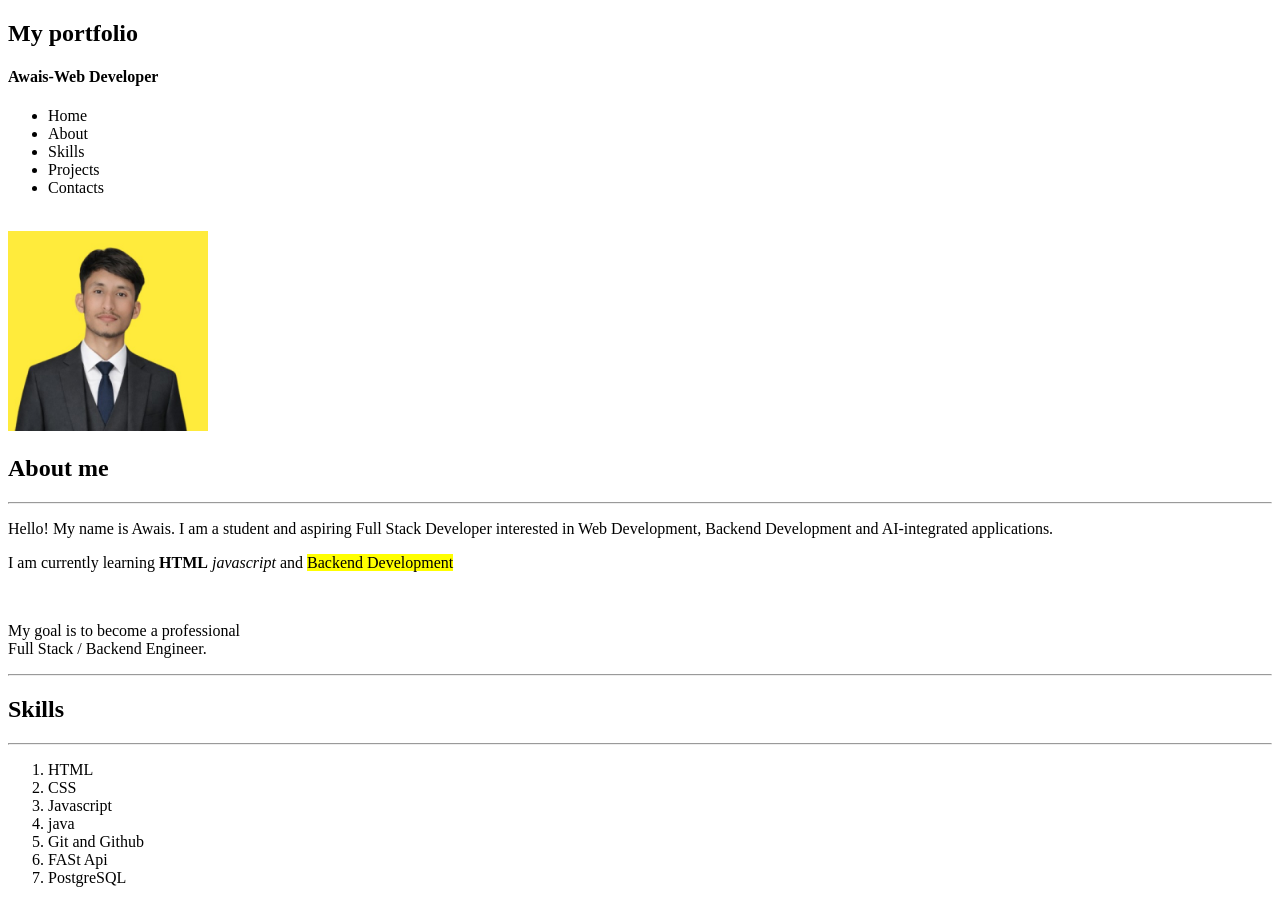
==== Day 00 - HTML Revison/index.html @ b242c267 "Next Day" ====
<!doctype html>
<html lang="en">
  <head>
    <meta charset="UTF-8" />
    <meta name="viewport" content="width=device-width, initial-scale=1.0" />
    <title>Document</title>
  </head>
  <body>
    <h2>My portfolio</h2>
    <h4>Awais-Web Developer</h4>
    <nav>
      <ul>
        <li>Home</li>
        <li>About</li>
        <li>Skills</li>
        <li>Projects</li>
        <li>Contacts</li>
      </ul>
    </nav>
    <br />
    <img src="Mypic.jpg" alt="My picture" width="200px" height="200px" />
    <h2>About me</h2>
    <hr />
    <p>
      Hello! My name is Awais. I am a student and aspiring Full Stack Developer
      interested in Web Development, Backend Development and AI-integrated
      applications.
    </p>
    <p>
      I am currently learning <strong>HTML</strong><em> javascript</em> and
      <mark>Backend Development</mark>
    </p>
    <br />
     <p>   My goal is to become a professional <br>
   Full Stack / Backend Engineer.</p>
  <hr>
  <h2>Skills</h2>
  <hr>
  <ol>
    <li>HTML</li>
    <li>CSS</li>
    <li>Javascript</li>
    <li>java</li>
    <li>Git and Github </li>
    <li>FASt Api</li>
    <li>PostgreSQL</li>
  </ol>







  </body>
</html>
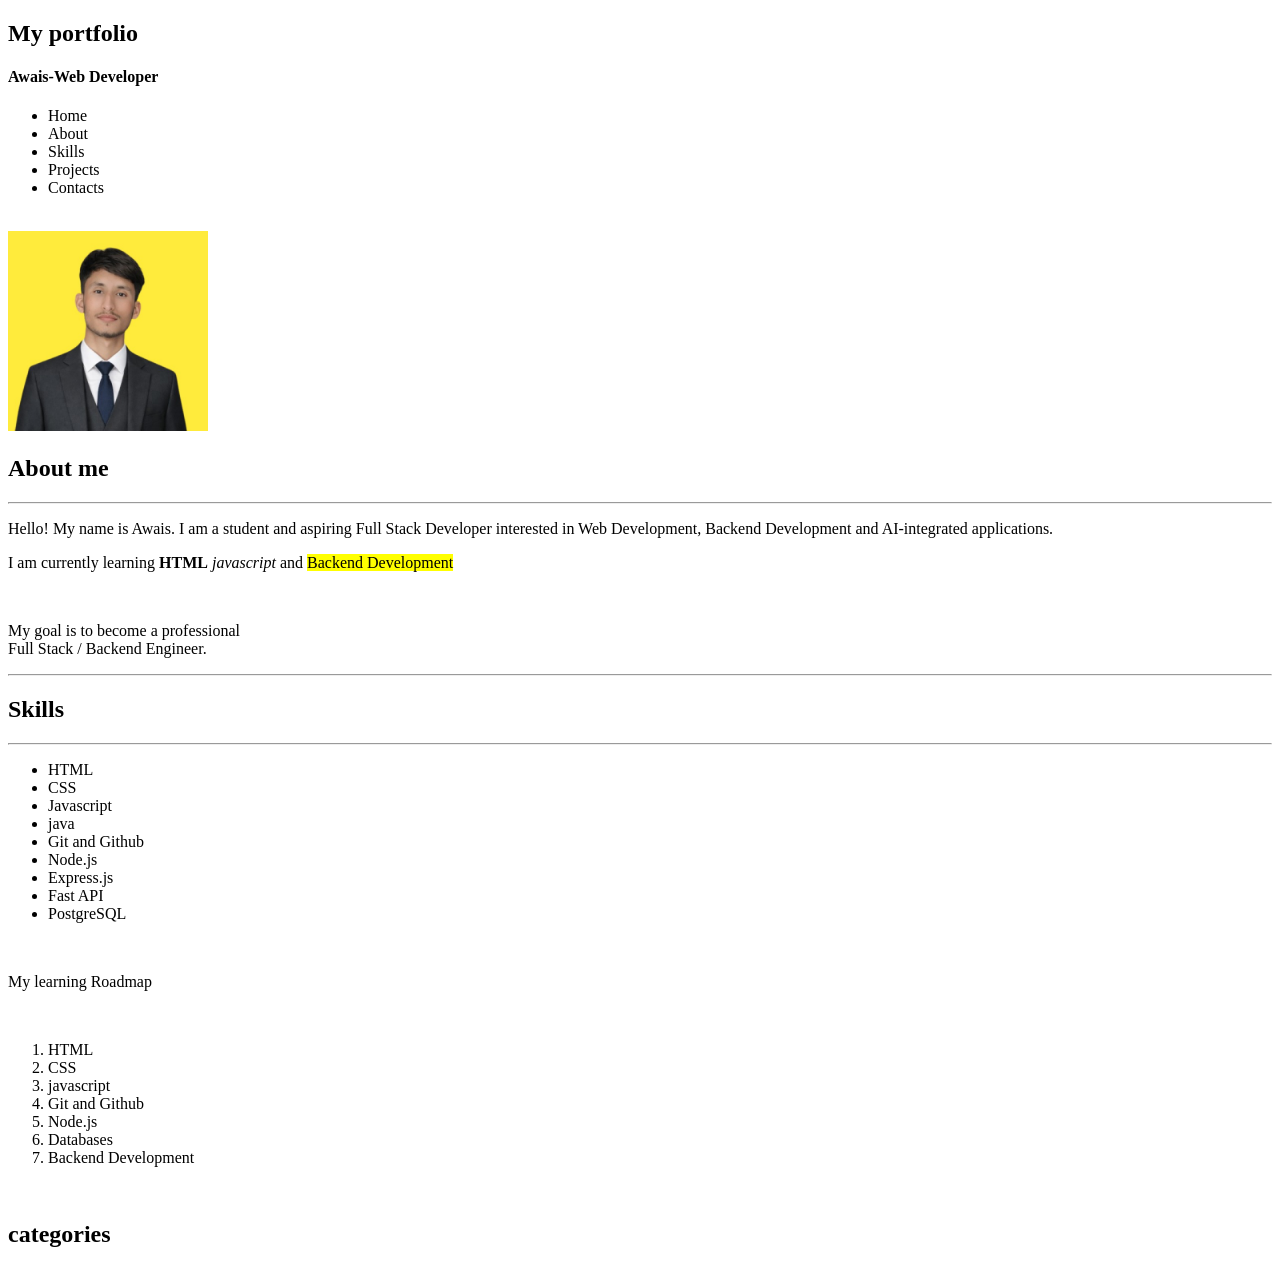
==== commit 37642828: "Designing Next" ====
--- a/Day 00 - HTML Revison/index.html
+++ b/Day 00 - HTML Revison/index.html
@@ -31,20 +31,40 @@
       <mark>Backend Development</mark>
     </p>
     <br />
-     <p>   My goal is to become a professional <br>
-   Full Stack / Backend Engineer.</p>
-  <hr>
-  <h2>Skills</h2>
-  <hr>
-  <ol>
-    <li>HTML</li>
-    <li>CSS</li>
-    <li>Javascript</li>
-    <li>java</li>
-    <li>Git and Github </li>
-    <li>FASt Api</li>
-    <li>PostgreSQL</li>
-  </ol>
+    <p>
+      My goal is to become a professional <br />
+      Full Stack / Backend Engineer.
+    </p>
+    <hr />
+    <h2>Skills</h2>
+    <hr />
+    <ul>
+      <li>HTML</li>
+      <li>CSS</li>
+      <li>Javascript</li>
+      <li>java</li>
+      <li>Git and Github</li>
+      <li>Node.js</li>
+      <li>Express.js</li>
+      <li>Fast API</li>
+      <li>PostgreSQL</li>
+    </ul>
+    <br />
+    <p>My learning Roadmap</p>
+    <br />
+    <ol>
+      <li>HTML</li>
+      <li>CSS</li>
+      <li>javascript</li>
+      <li>Git and Github</li>
+      <li>Node.js</li>
+      <li>Databases</li>
+      <li>Backend Development</li>
+    </ol>
+    <br/>
+   <h2>categories</h2>
+  
+   
 
 
 
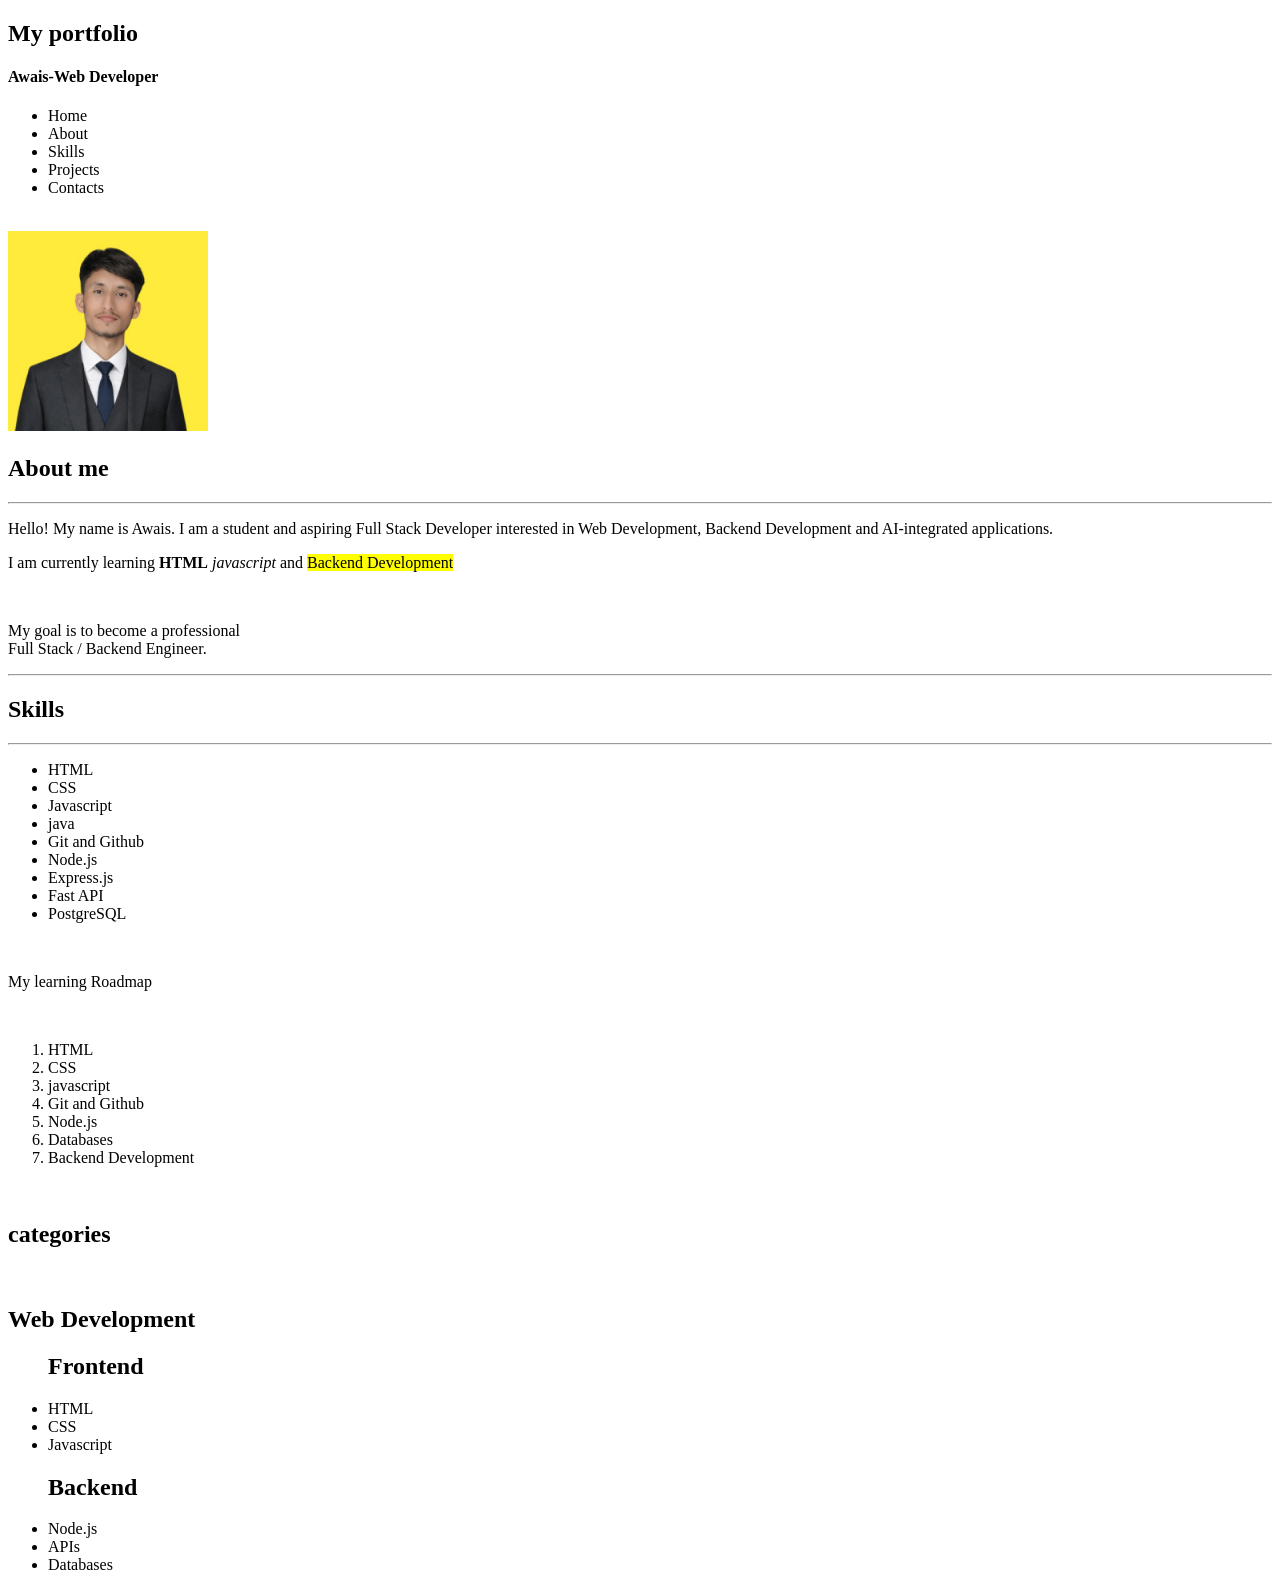
==== commit 4fed36bf: "Listing languages" ====
--- a/Day 00 - HTML Revison/index.html
+++ b/Day 00 - HTML Revison/index.html
@@ -61,12 +61,22 @@
       <li>Databases</li>
       <li>Backend Development</li>
     </ol>
-    <br/>
-   <h2>categories</h2>
-  
-   
-
-
+    <br />
+    <h2>categories</h2>
+    <br>
+  <h2>Web Development</h2>
+  <ul>
+    <h2>Frontend</h2>
+    <li>HTML</li>
+    <li>CSS</li>
+    <li>Javascript</li>
+  </ul>
+<ul>
+ <h2>Backend</h2>
+  <li>Node.js</li>
+  <li>APIs</li>
+  <li>Databases</li>
+</ul>
 
 
 
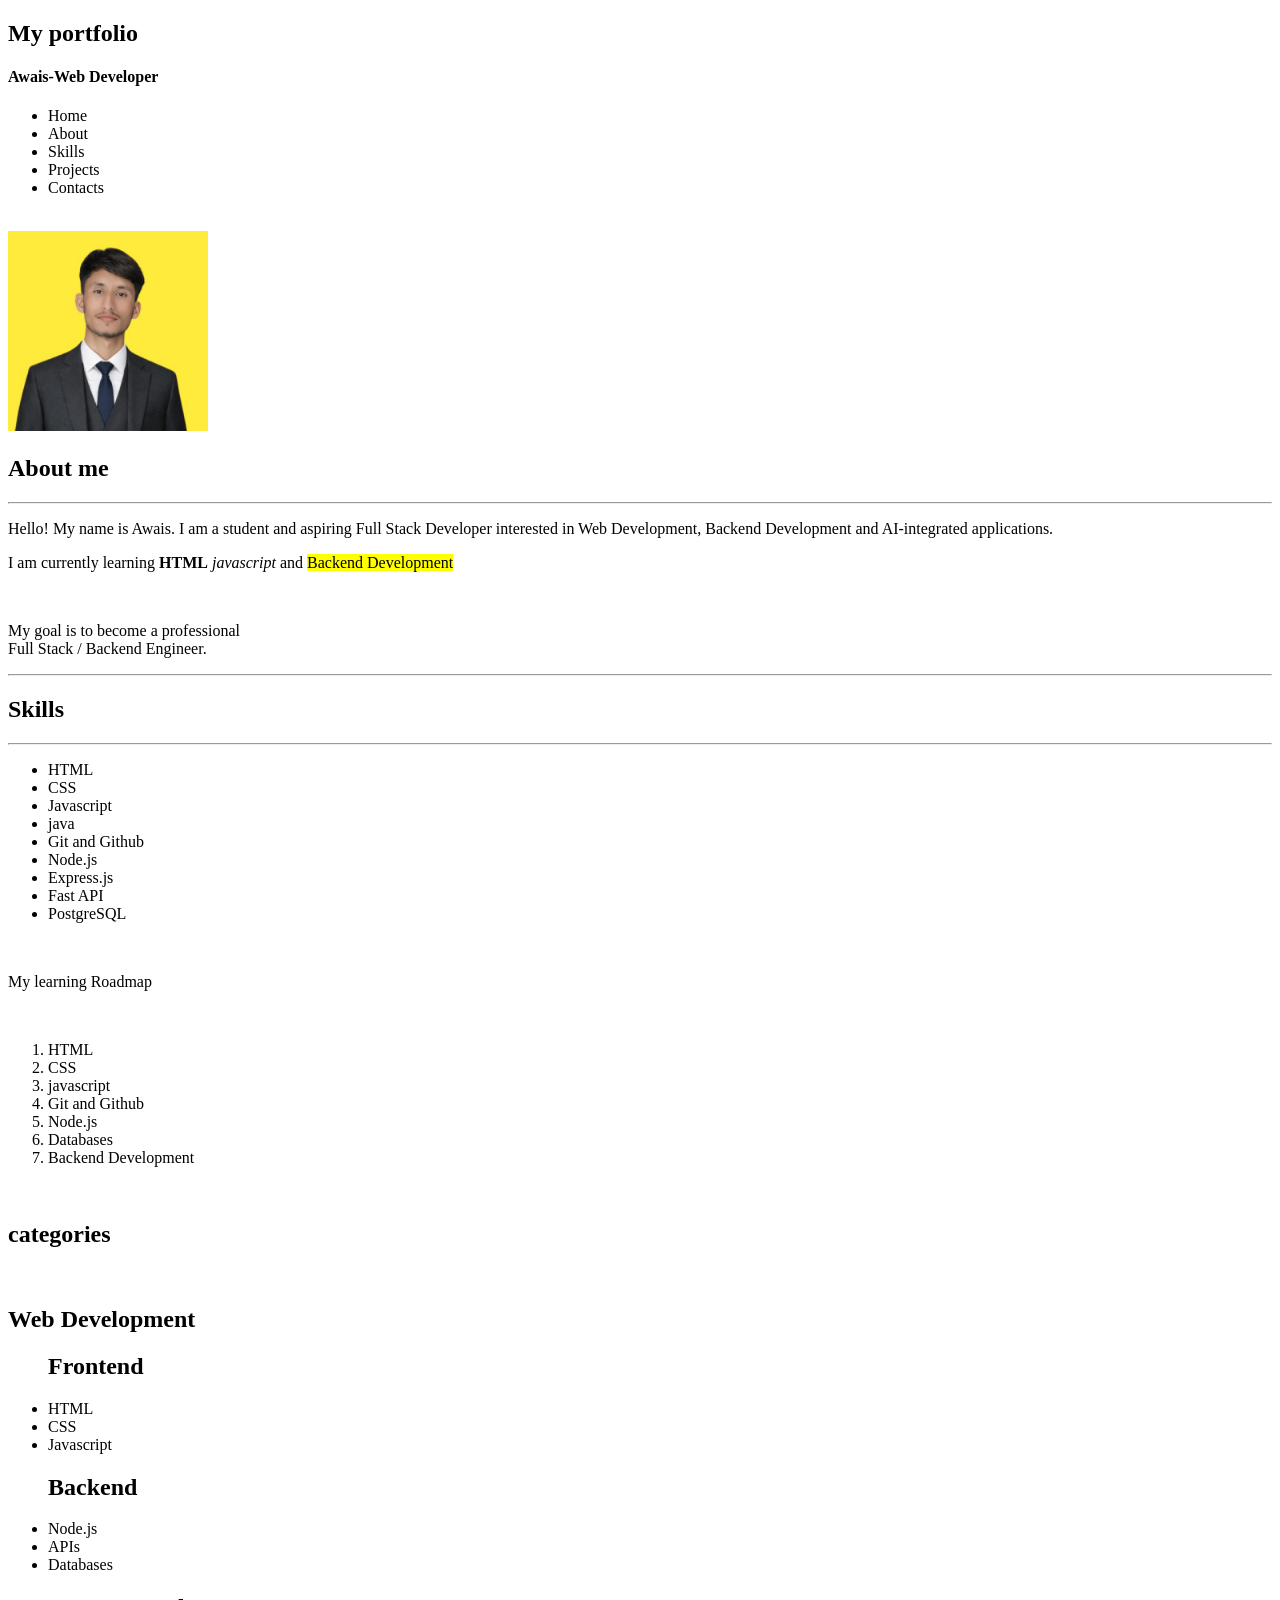
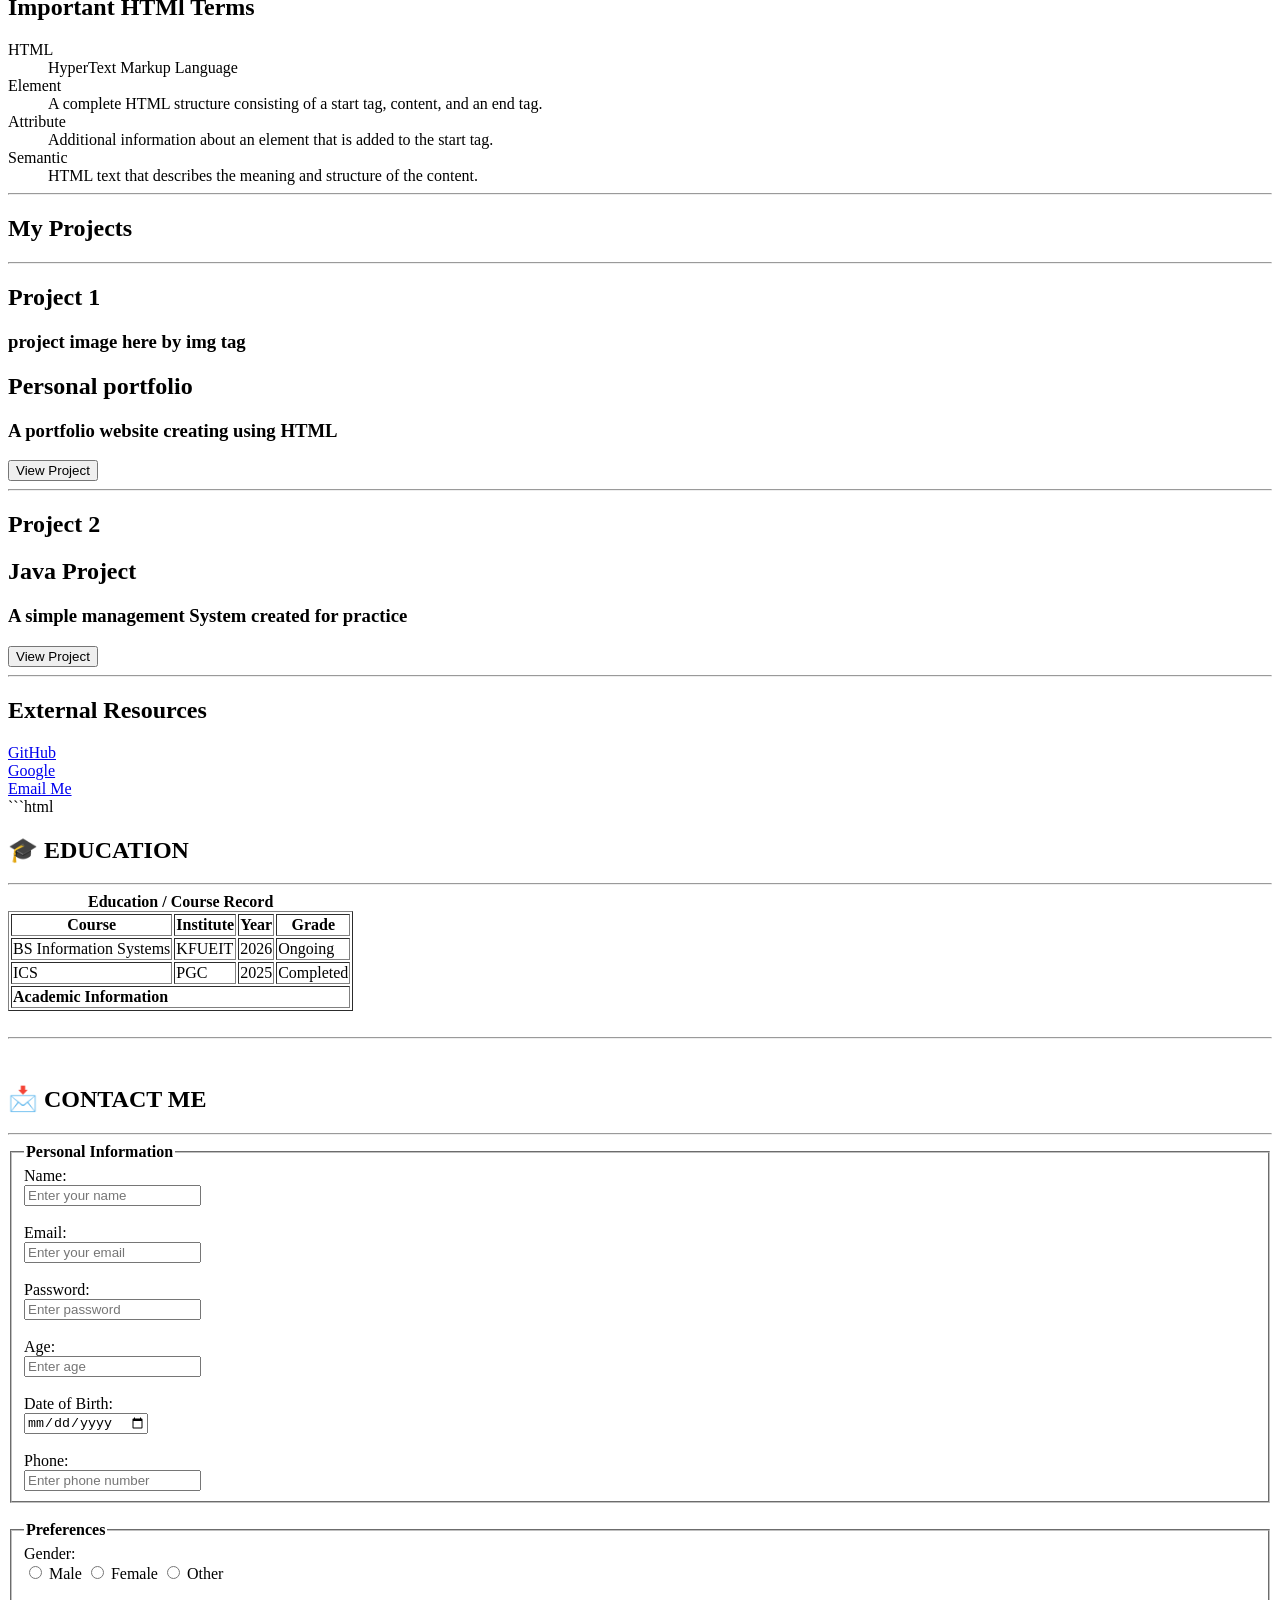
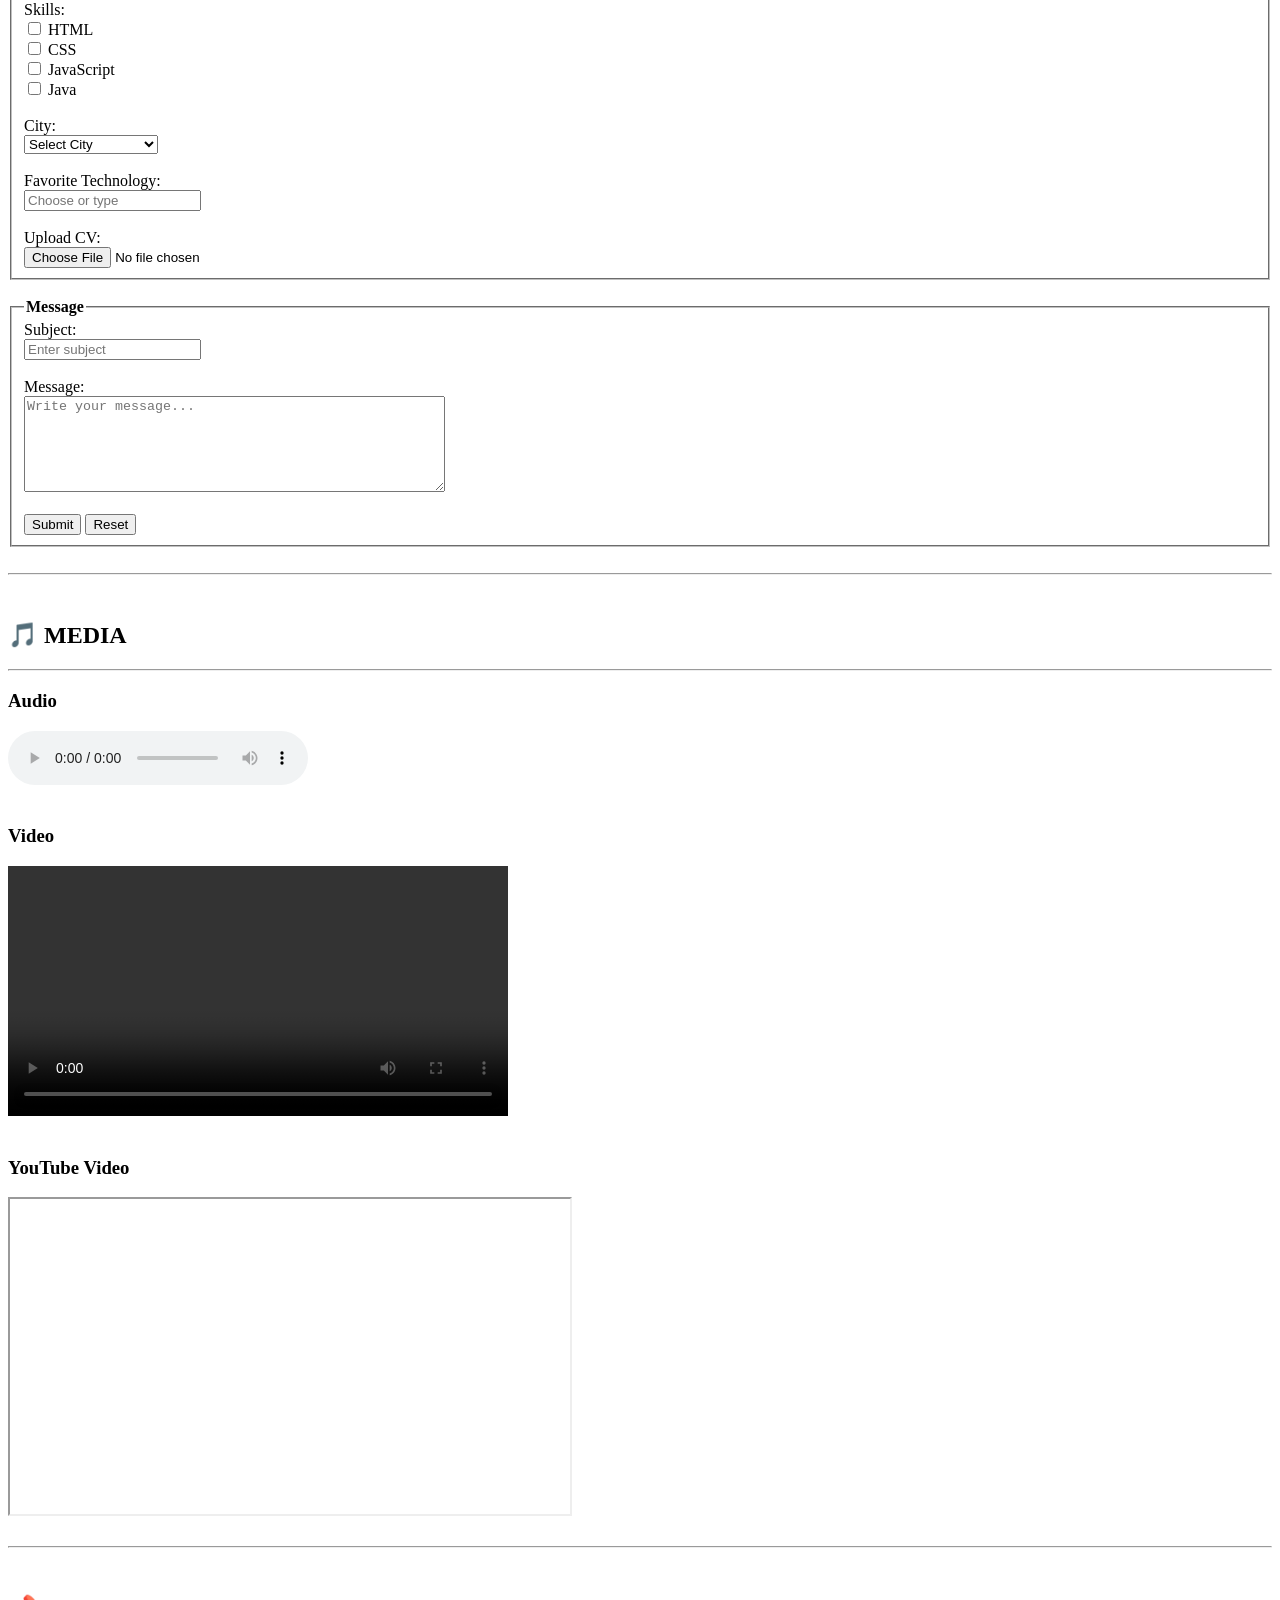
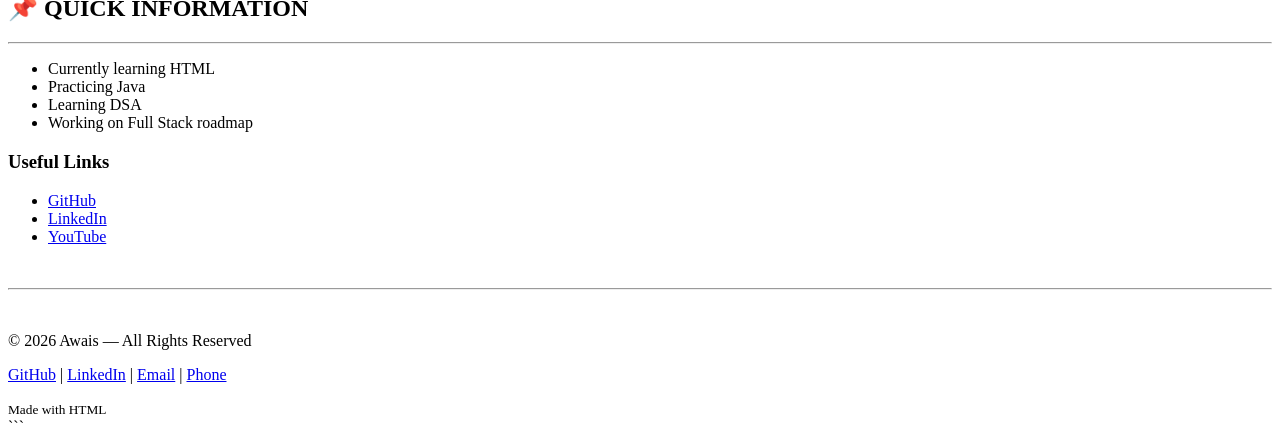
==== commit 951ddc6e: "Finished HTML strong Concepts" ====
--- a/Day 00 - HTML Revison/index.html
+++ b/Day 00 - HTML Revison/index.html
@@ -63,24 +63,402 @@
     </ol>
     <br />
     <h2>categories</h2>
-    <br>
-  <h2>Web Development</h2>
-  <ul>
-    <h2>Frontend</h2>
-    <li>HTML</li>
-    <li>CSS</li>
-    <li>Javascript</li>
-  </ul>
-<ul>
- <h2>Backend</h2>
-  <li>Node.js</li>
-  <li>APIs</li>
-  <li>Databases</li>
-</ul>
-
-
-
-
-
+    <br />
+    <h2>Web Development</h2>
+    <ul>
+      <h2>Frontend</h2>
+      <li>HTML</li>
+      <li>CSS</li>
+      <li>Javascript</li>
+    </ul>
+    <ul>
+      <h2>Backend</h2>
+      <li>Node.js</li>
+      <li>APIs</li>
+      <li>Databases</li>
+    </ul>
+    <h2>Important HTMl Terms</h2>
+    <dh>HTML</dh>
+    <dd>HyperText Markup Language</dd>
+    <dh>Element</dh>
+    <dd>
+      A complete HTML structure consisting of a start tag, content, and an end
+      tag.
+    </dd>
+    <dh>Attribute</dh>
+    <dd>
+      Additional information about an element that is added to the start tag.
+    </dd>
+    <dh>Semantic</dh>
+    <dd>HTML text that describes the meaning and structure of the content.</dd>
+    <hr />
+    <h2>My Projects</h2>
+    <hr />
+    <h2>Project 1</h2>
+    <h3>project image here by img tag</h3>
+    <h2>Personal portfolio</h2>
+    <h3>A portfolio website creating using HTML</h3>
+    <button>View Project</button>
+    <hr />
+    <h2>Project 2</h2>
+    <h2>Java Project</h2>
+    <h3>A simple management System created for practice</h3>
+    <button>View Project</button>
+    <hr />
+    <h2>External Resources</h2>
+    <a type="url" href="www.github.com"> GitHub</a> <br />
+    <a type="url" href="www.google.com">Google</a> <br />
+    <a type="email" href="INFT251103050@kfueit.edu.pk">Email Me</a> <br />
+    ```html
+    <!-- ================= EDUCATION ================= -->
+
+    <section id="education">
+      <h2>🎓 EDUCATION</h2>
+      <hr />
+
+      <table border="1">
+        <caption>
+          <strong>Education / Course Record</strong>
+        </caption>
+
+        <thead>
+          <tr>
+            <th>Course</th>
+            <th>Institute</th>
+            <th>Year</th>
+            <th>Grade</th>
+          </tr>
+        </thead>
+
+        <tbody>
+          <tr>
+            <td>BS Information Systems</td>
+            <td>KFUEIT</td>
+            <td>2026</td>
+            <td>Ongoing</td>
+          </tr>
+
+          <tr>
+            <td>ICS</td>
+            <td>PGC</td>
+            <td>2025</td>
+            <td>Completed</td>
+          </tr>
+
+          <tr>
+            <td colspan="4">
+              <strong>Academic Information</strong>
+            </td>
+          </tr>
+        </tbody>
+      </table>
+    </section>
+
+    <br />
+    <hr />
+    <br />
+
+    <!-- ================= CONTACT ================= -->
+
+    <section id="contact">
+      <h2>📩 CONTACT ME</h2>
+      <hr />
+
+      <form>
+        <!-- Personal Information -->
+        <fieldset>
+          <legend><strong>Personal Information</strong></legend>
+
+          <label for="name">Name:</label>
+          <br />
+          <input
+            type="text"
+            id="name"
+            name="name"
+            placeholder="Enter your name"
+            required
+          />
+
+          <br /><br />
+
+          <label for="email">Email:</label>
+          <br />
+          <input
+            type="email"
+            id="email"
+            name="email"
+            placeholder="Enter your email"
+            required
+          />
+
+          <br /><br />
+
+          <label for="password">Password:</label>
+          <br />
+          <input
+            type="password"
+            id="password"
+            name="password"
+            placeholder="Enter password"
+            required
+          />
+
+          <br /><br />
+
+          <label for="age">Age:</label>
+          <br />
+          <input type="number" id="age" name="age" placeholder="Enter age" />
+
+          <br /><br />
+
+          <label for="dob">Date of Birth:</label>
+          <br />
+          <input type="date" id="dob" name="dob" />
+
+          <br /><br />
+
+          <label for="phone">Phone:</label>
+          <br />
+          <input
+            type="tel"
+            id="phone"
+            name="phone"
+            placeholder="Enter phone number"
+          />
+        </fieldset>
+
+        <br />
+
+        <!-- Preferences -->
+        <fieldset>
+          <legend><strong>Preferences</strong></legend>
+
+          <label>Gender:</label>
+          <br />
+
+          <input type="radio" id="male" name="gender" value="male" />
+          <label for="male">Male</label>
+
+          <input type="radio" id="female" name="gender" value="female" />
+          <label for="female">Female</label>
+
+          <input type="radio" id="other" name="gender" value="other" />
+          <label for="other">Other</label>
+
+          <br /><br />
+
+          <label>Skills:</label>
+          <br />
+
+          <input type="checkbox" id="html" name="skills" value="html" />
+          <label for="html">HTML</label>
+
+          <br />
+
+          <input type="checkbox" id="css" name="skills" value="css" />
+          <label for="css">CSS</label>
+
+          <br />
+
+          <input
+            type="checkbox"
+            id="javascript"
+            name="skills"
+            value="javascript"
+          />
+          <label for="javascript">JavaScript</label>
+
+          <br />
+
+          <input type="checkbox" id="java" name="skills" value="java" />
+          <label for="java">Java</label>
+
+          <br /><br />
+
+          <label for="city">City:</label>
+          <br />
+
+          <select id="city" name="city">
+            <option value="">Select City</option>
+
+            <optgroup label="Punjab">
+              <option value="rahim-yar-khan">Rahim Yar Khan</option>
+
+              <option value="lahore">Lahore</option>
+
+              <option value="multan">Multan</option>
+            </optgroup>
+
+            <optgroup label="Other">
+              <option value="islamabad">Islamabad</option>
+
+              <option value="karachi">Karachi</option>
+            </optgroup>
+          </select>
+
+          <br /><br />
+
+          <label for="technology"> Favorite Technology: </label>
+          <br />
+
+          <input
+            type="text"
+            id="technology"
+            name="technology"
+            list="technologies"
+            placeholder="Choose or type"
+          />
+
+          <datalist id="technologies">
+            <option value="HTML"></option>
+            <option value="CSS"></option>
+            <option value="JavaScript"></option>
+            <option value="Java"></option>
+            <option value="Python"></option>
+            <option value="Node.js"></option>
+          </datalist>
+
+          <br /><br />
+
+          <label for="cv">Upload CV:</label>
+          <br />
+
+          <input type="file" id="cv" name="cv" />
+        </fieldset>
+
+        <br />
+
+        <!-- Message -->
+        <fieldset>
+          <legend><strong>Message</strong></legend>
+
+          <label for="subject">Subject:</label>
+          <br />
+
+          <input
+            type="text"
+            id="subject"
+            name="subject"
+            placeholder="Enter subject"
+          />
+
+          <br /><br />
+
+          <label for="message">Message:</label>
+          <br />
+
+          <textarea
+            id="message"
+            name="message"
+            rows="6"
+            cols="50"
+            placeholder="Write your message..."
+          ></textarea>
+
+          <br /><br />
+
+          <input type="submit" value="Submit" />
+
+          <input type="reset" value="Reset" />
+        </fieldset>
+      </form>
+    </section>
+
+    <br />
+    <hr />
+    <br />
+
+    <!-- ================= MEDIA ================= -->
+
+    <section id="media">
+      <h2>🎵 MEDIA</h2>
+      <hr />
+
+      <h3>Audio</h3>
+
+      <audio controls>
+        <source src="audio.mp3" type="audio/mpeg" />
+        Your browser does not support audio.
+      </audio>
+
+      <br /><br />
+
+      <h3>Video</h3>
+
+      <video controls width="500">
+        <source src="video.mp4" type="video/mp4" />
+        Your browser does not support video.
+      </video>
+
+      <br /><br />
+
+      <h3>YouTube Video</h3>
+
+      <iframe
+        width="560"
+        height="315"
+        src="https://www.youtube.com/embed/VIDEO_ID"
+        title="YouTube video"
+        allowfullscreen
+      >
+      </iframe>
+    </section>
+
+    <br />
+    <hr />
+    <br />
+
+    <!-- ================= ASIDE ================= -->
+
+    <aside>
+      <h2>📌 QUICK INFORMATION</h2>
+      <hr />
+
+      <ul>
+        <li>Currently learning HTML</li>
+        <li>Practicing Java</li>
+        <li>Learning DSA</li>
+        <li>Working on Full Stack roadmap</li>
+      </ul>
+
+      <h3>Useful Links</h3>
+
+      <ul>
+        <li>
+          <a href="https://github.com" target="_blank"> GitHub </a>
+        </li>
+
+        <li>
+          <a href="https://linkedin.com" target="_blank"> LinkedIn </a>
+        </li>
+
+        <li>
+          <a href="https://youtube.com" target="_blank"> YouTube </a>
+        </li>
+      </ul>
+    </aside>
+
+    <br />
+    <hr />
+    <br />
+
+    <!-- ================= FOOTER ================= -->
+
+    <footer>
+      <p>© 2026 Awais — All Rights Reserved</p>
+
+      <p>
+        <a href="https://github.com" target="_blank">GitHub</a>
+        |
+        <a href="https://linkedin.com" target="_blank">LinkedIn</a>
+        |
+        <a href="mailto:example@gmail.com">Email</a>
+        |
+        <a href="tel:+923000000000">Phone</a>
+      </p>
+
+      <small>Made with HTML</small>
+    </footer>
+    ```
   </body>
 </html>
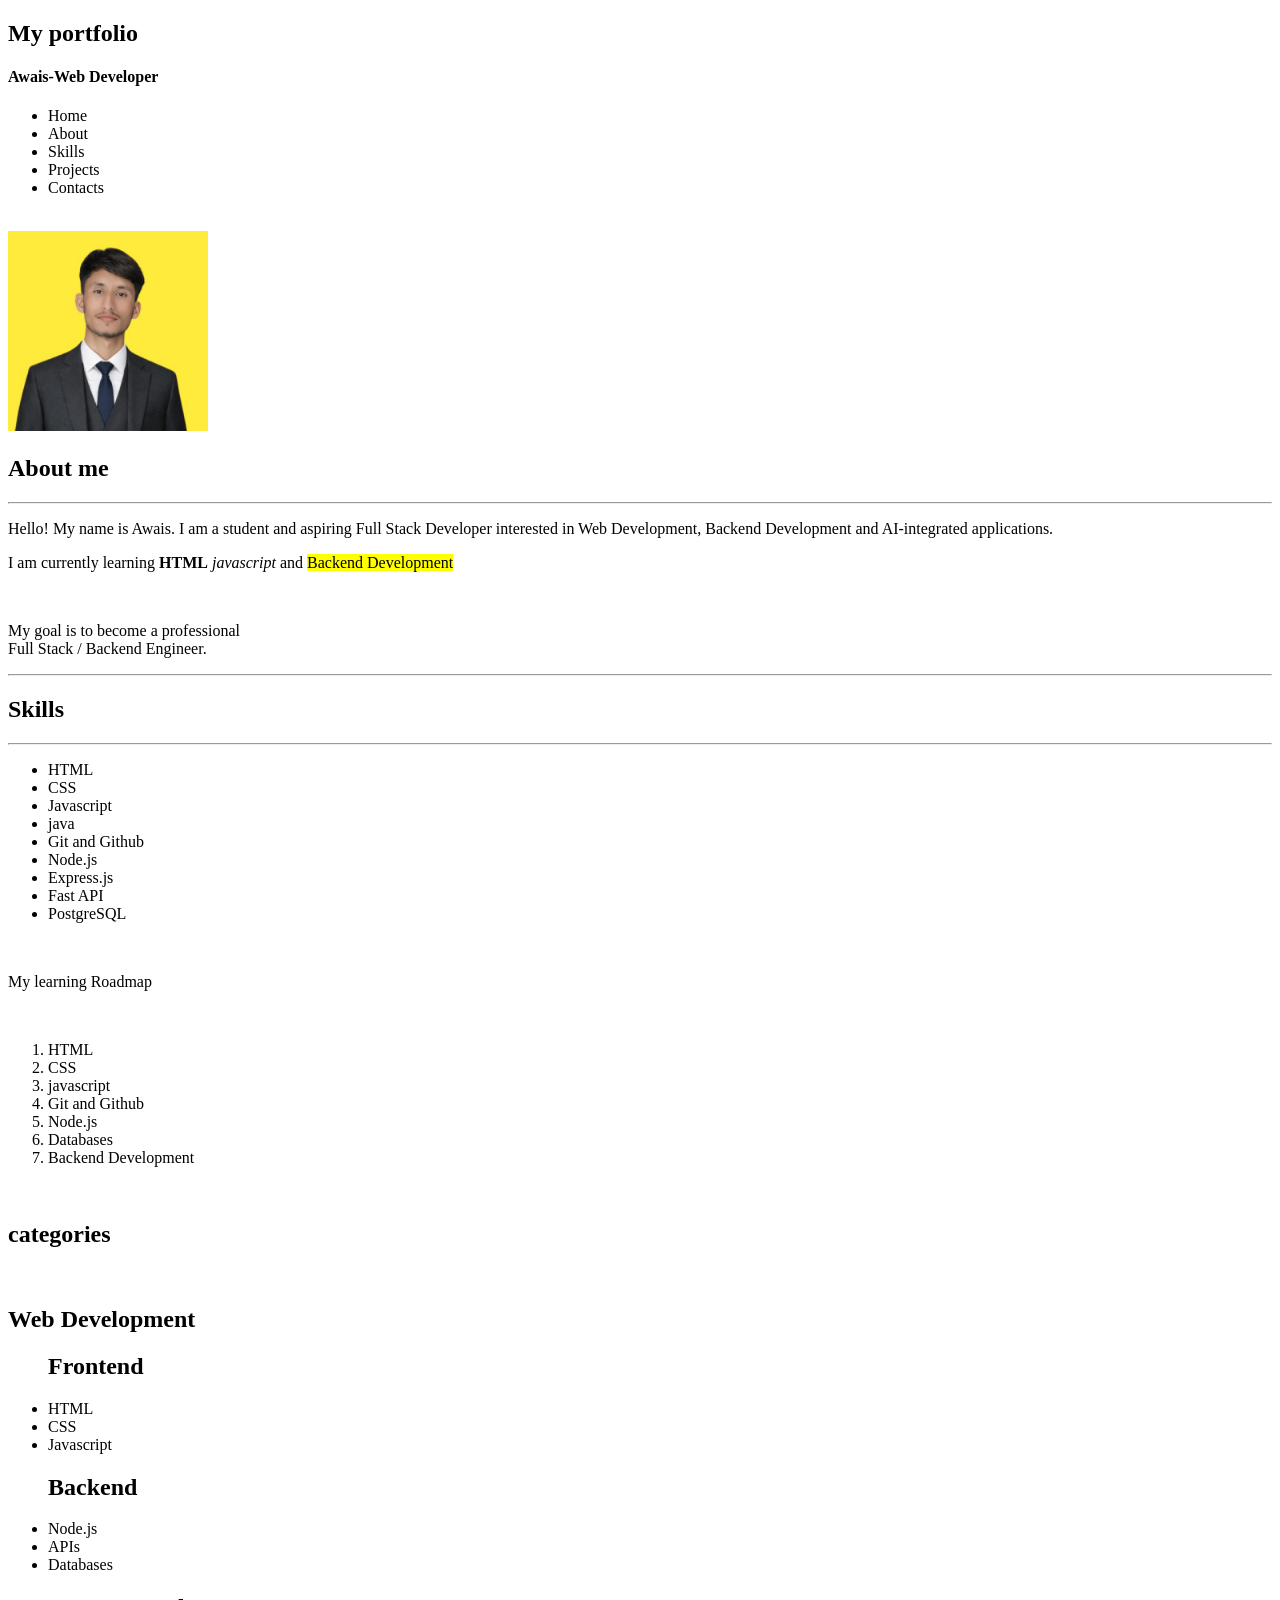
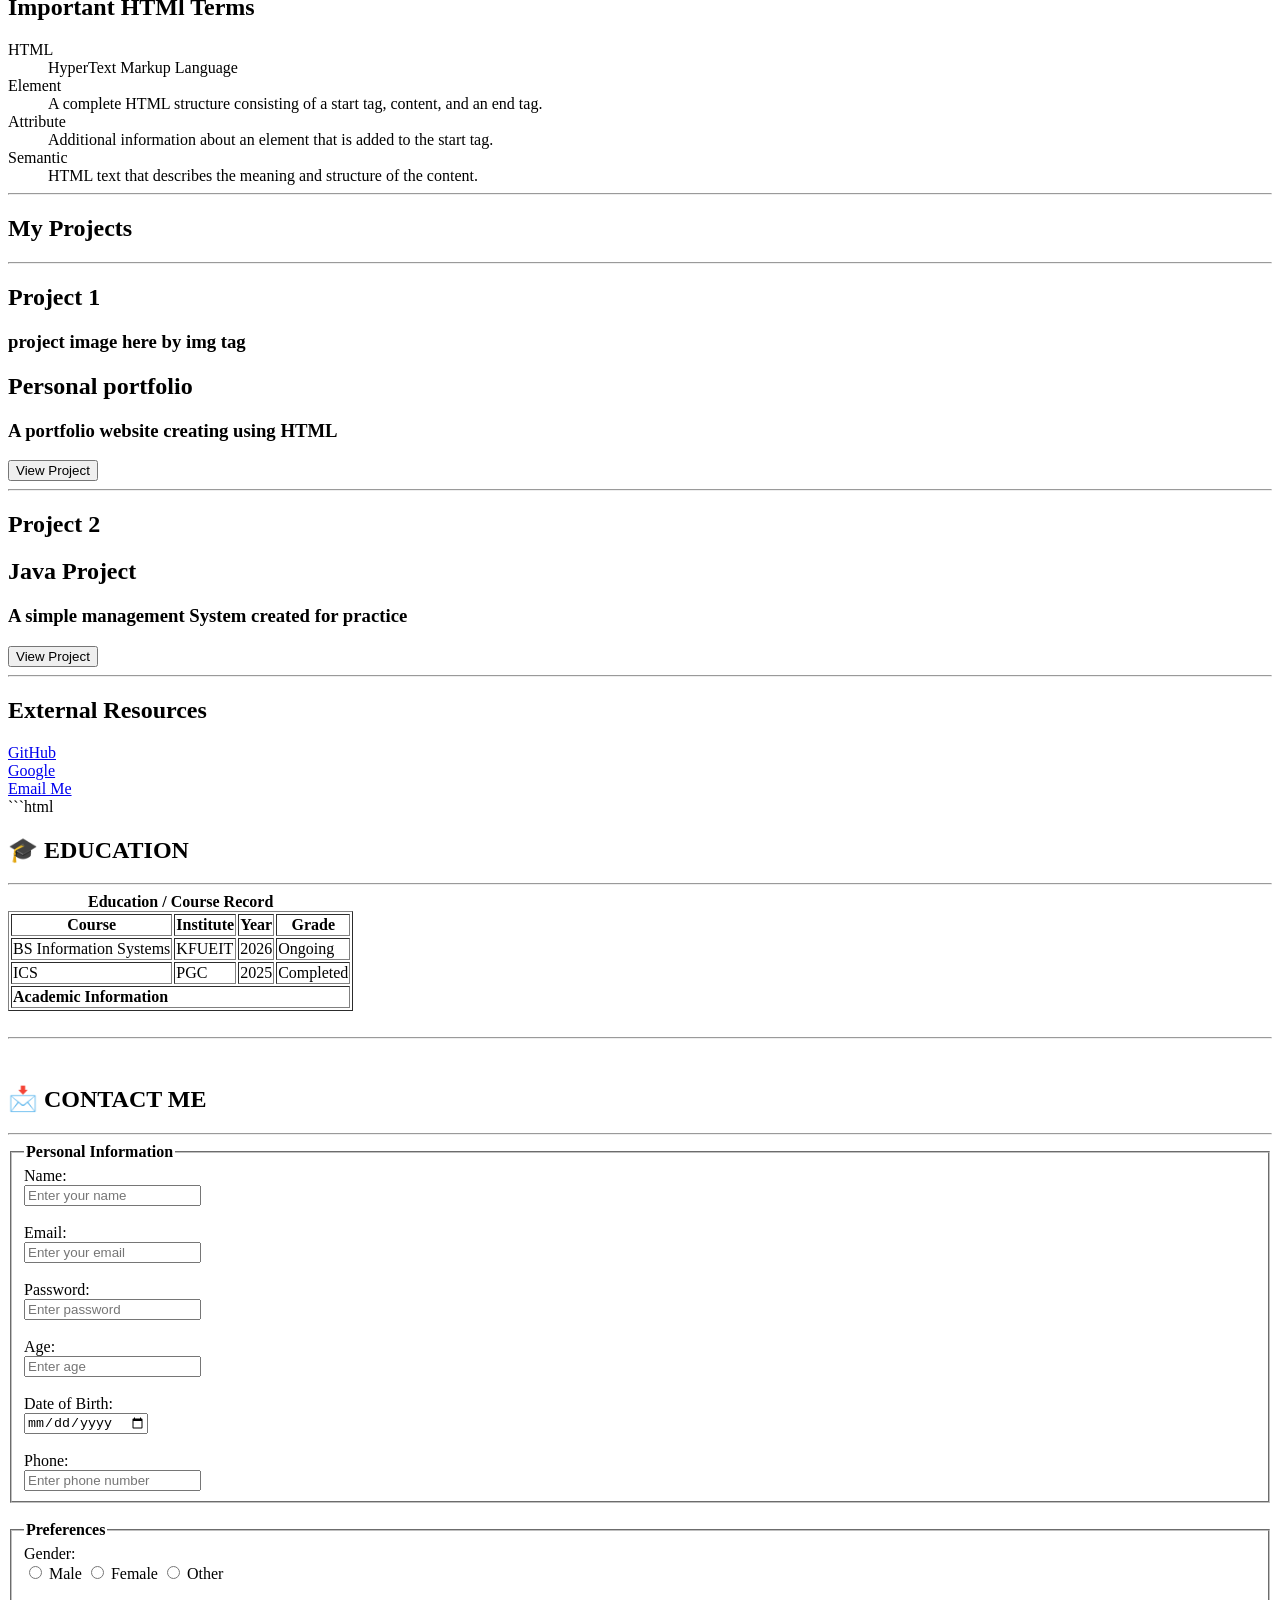
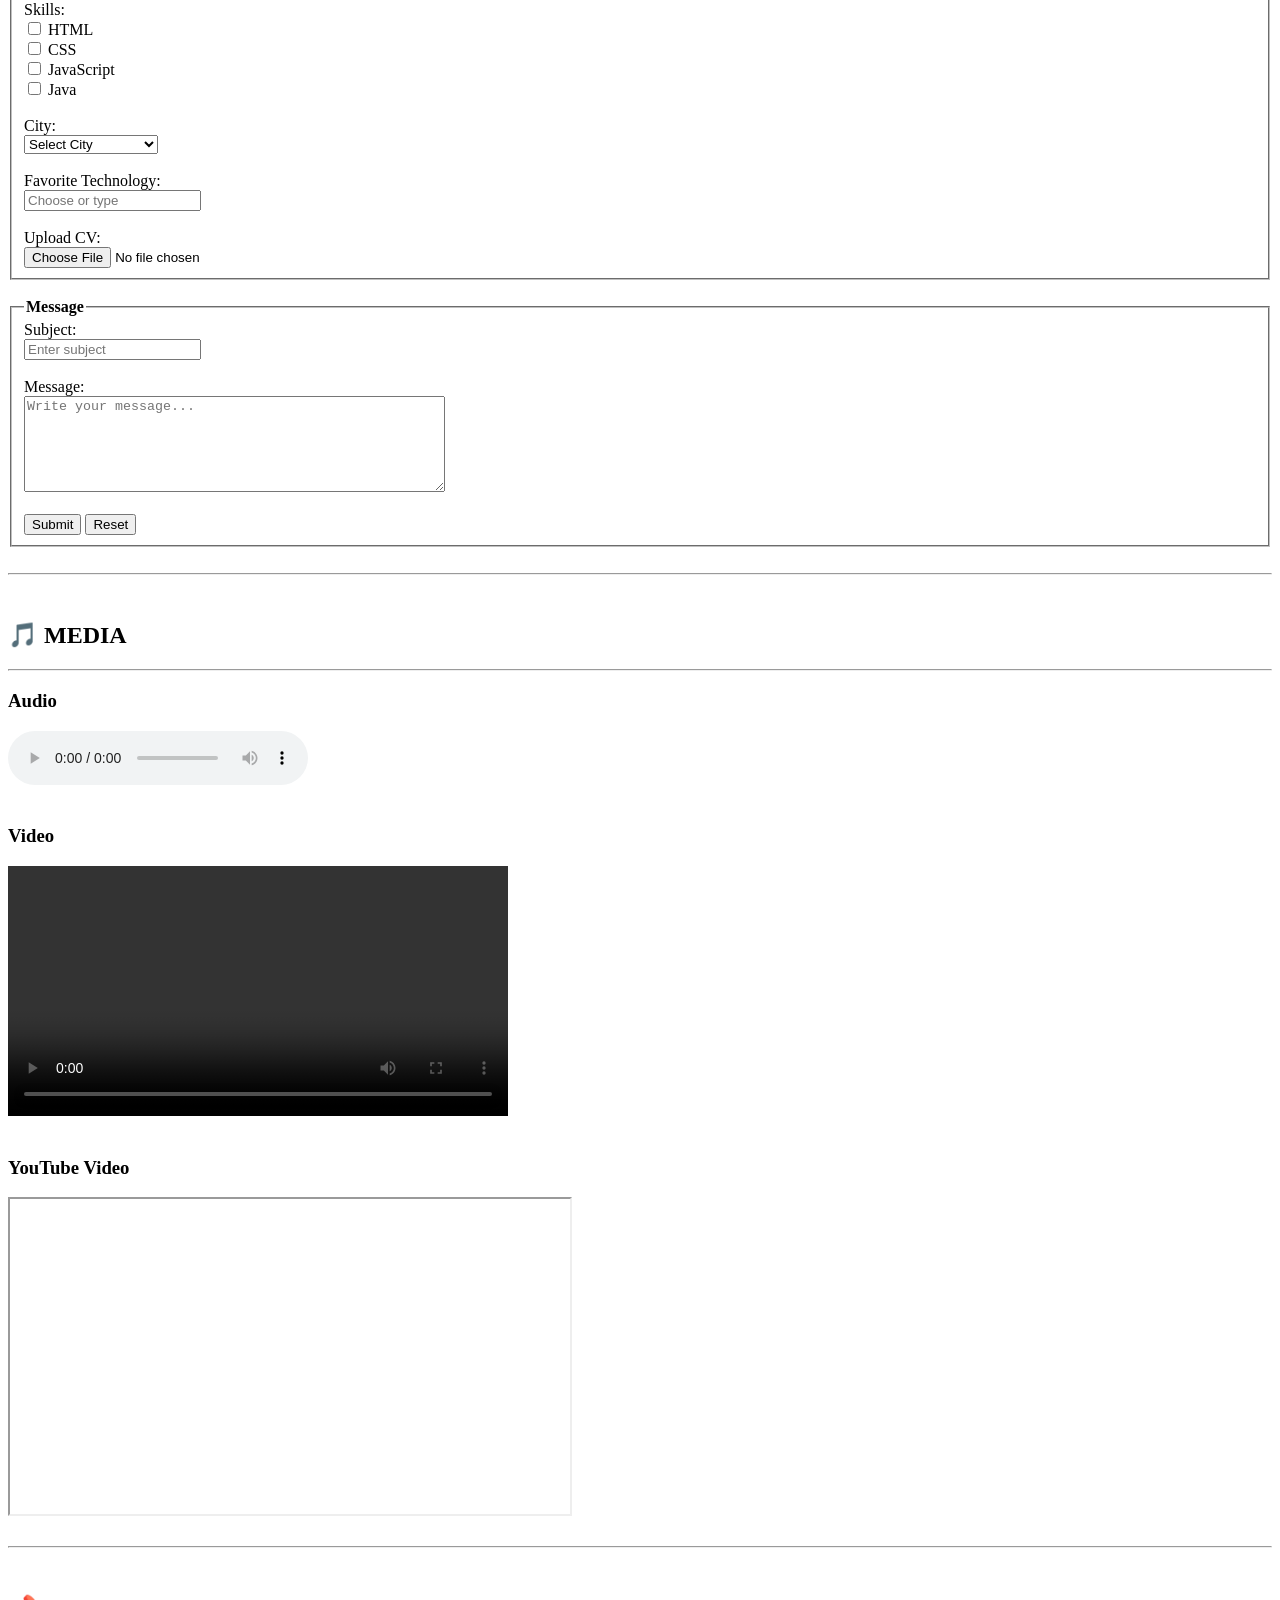
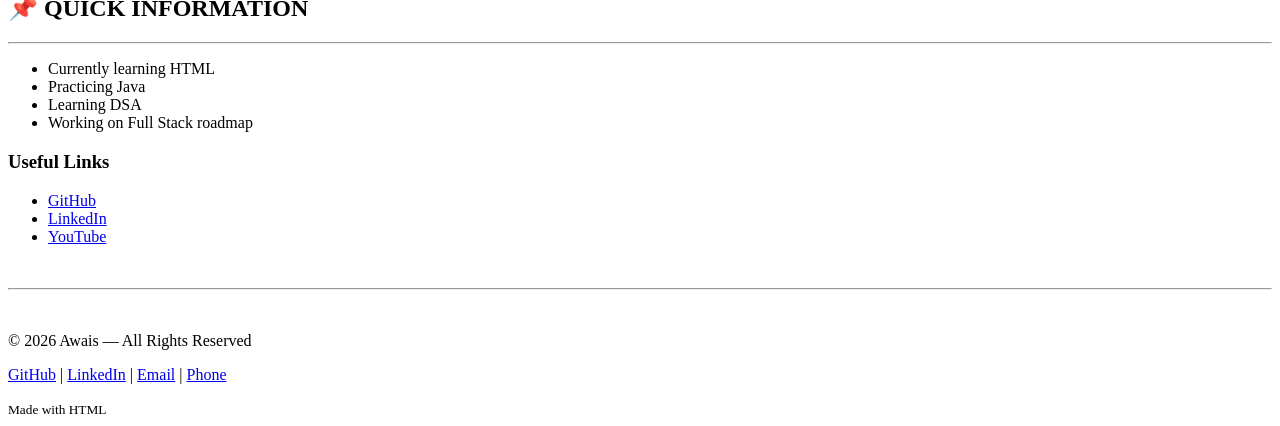
==== commit d73d92ce: "Done" ====
--- a/Day 00 - HTML Revison/index.html
+++ b/Day 00 - HTML Revison/index.html
@@ -459,6 +459,5 @@
 
       <small>Made with HTML</small>
     </footer>
-    ```
   </body>
 </html>
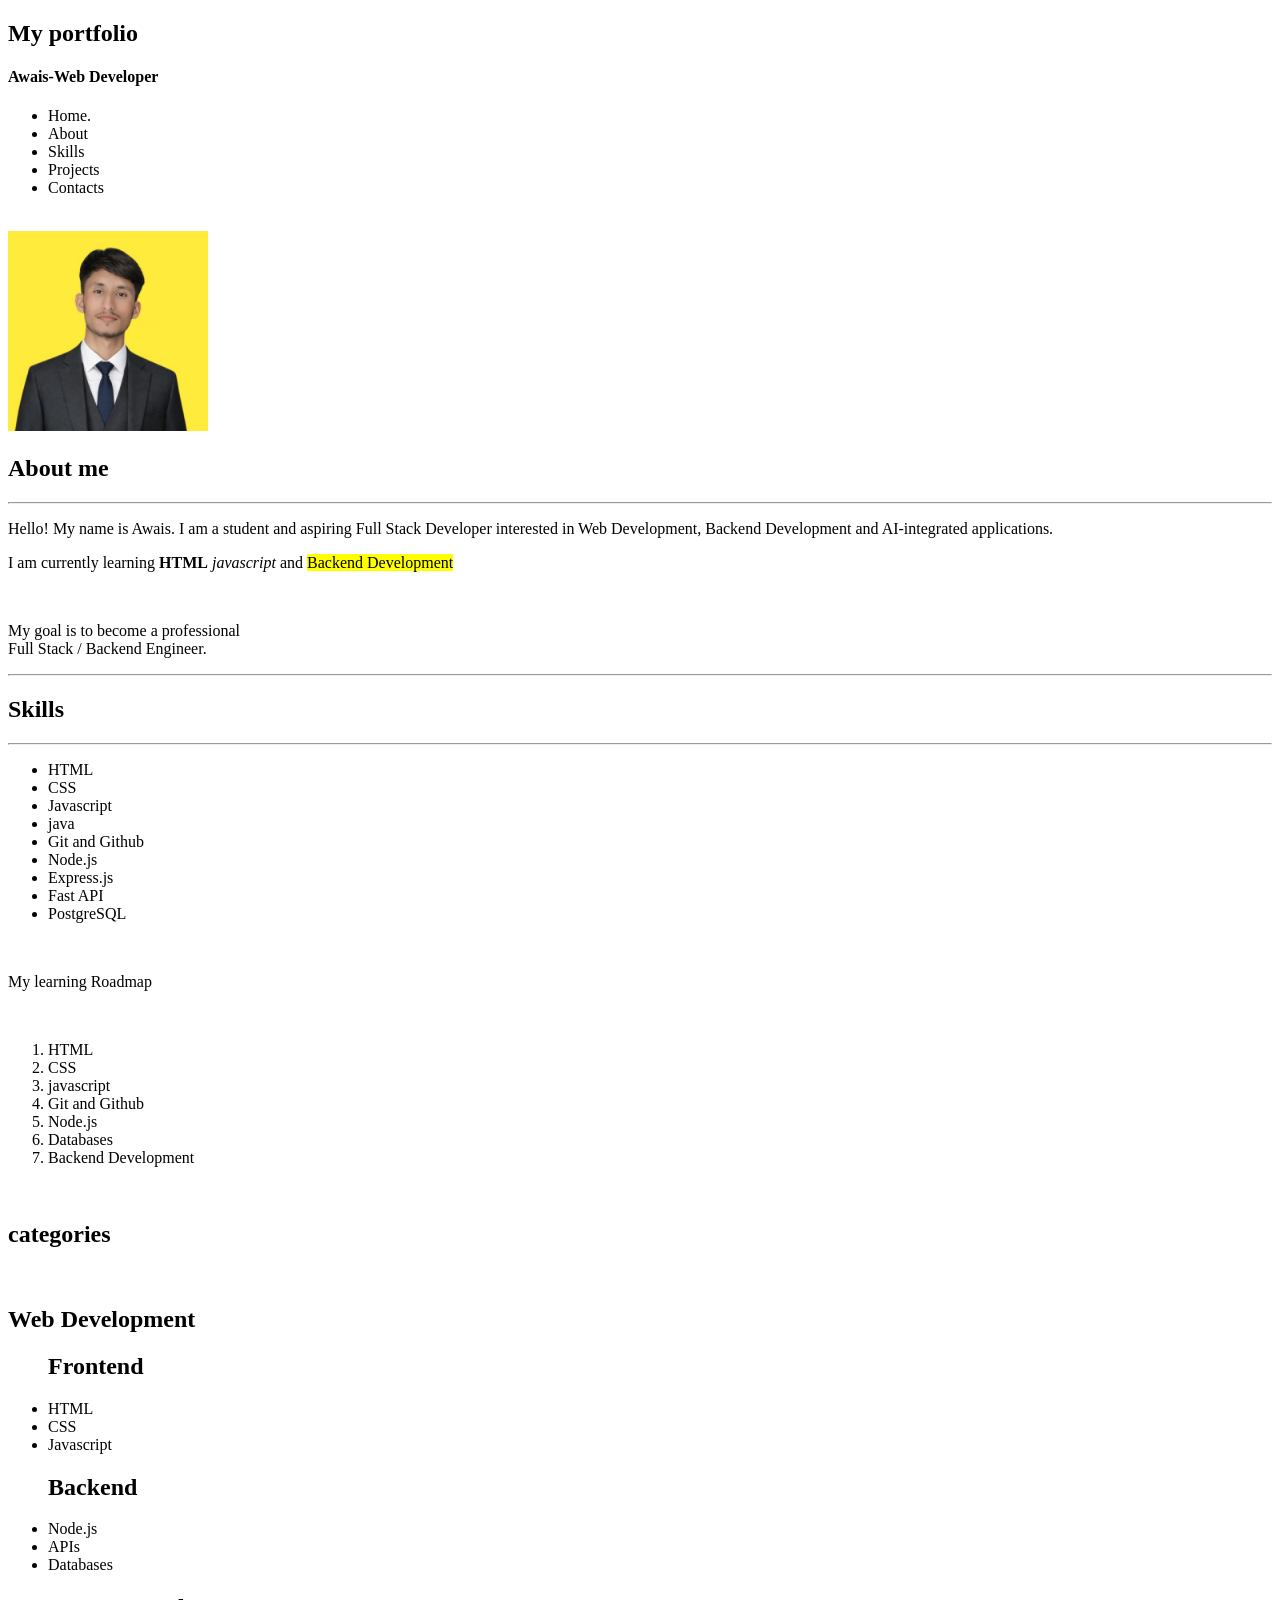
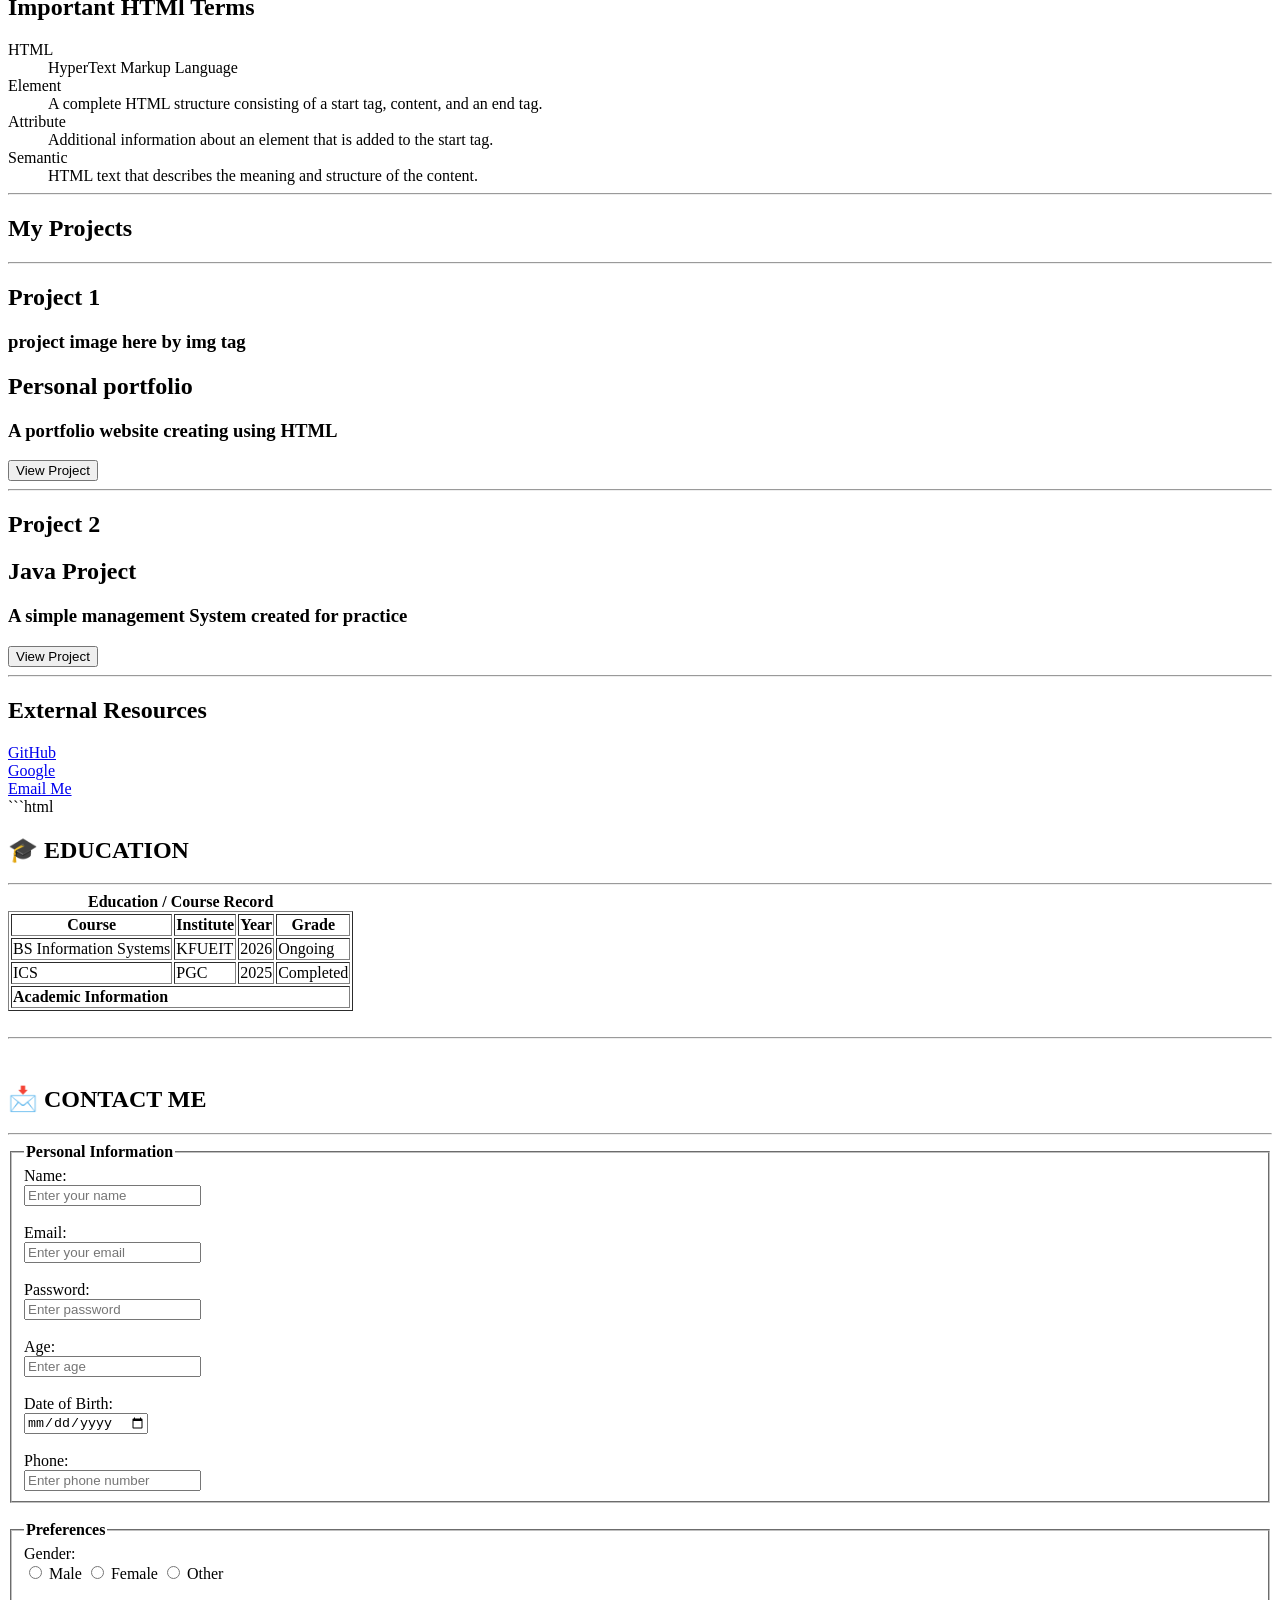
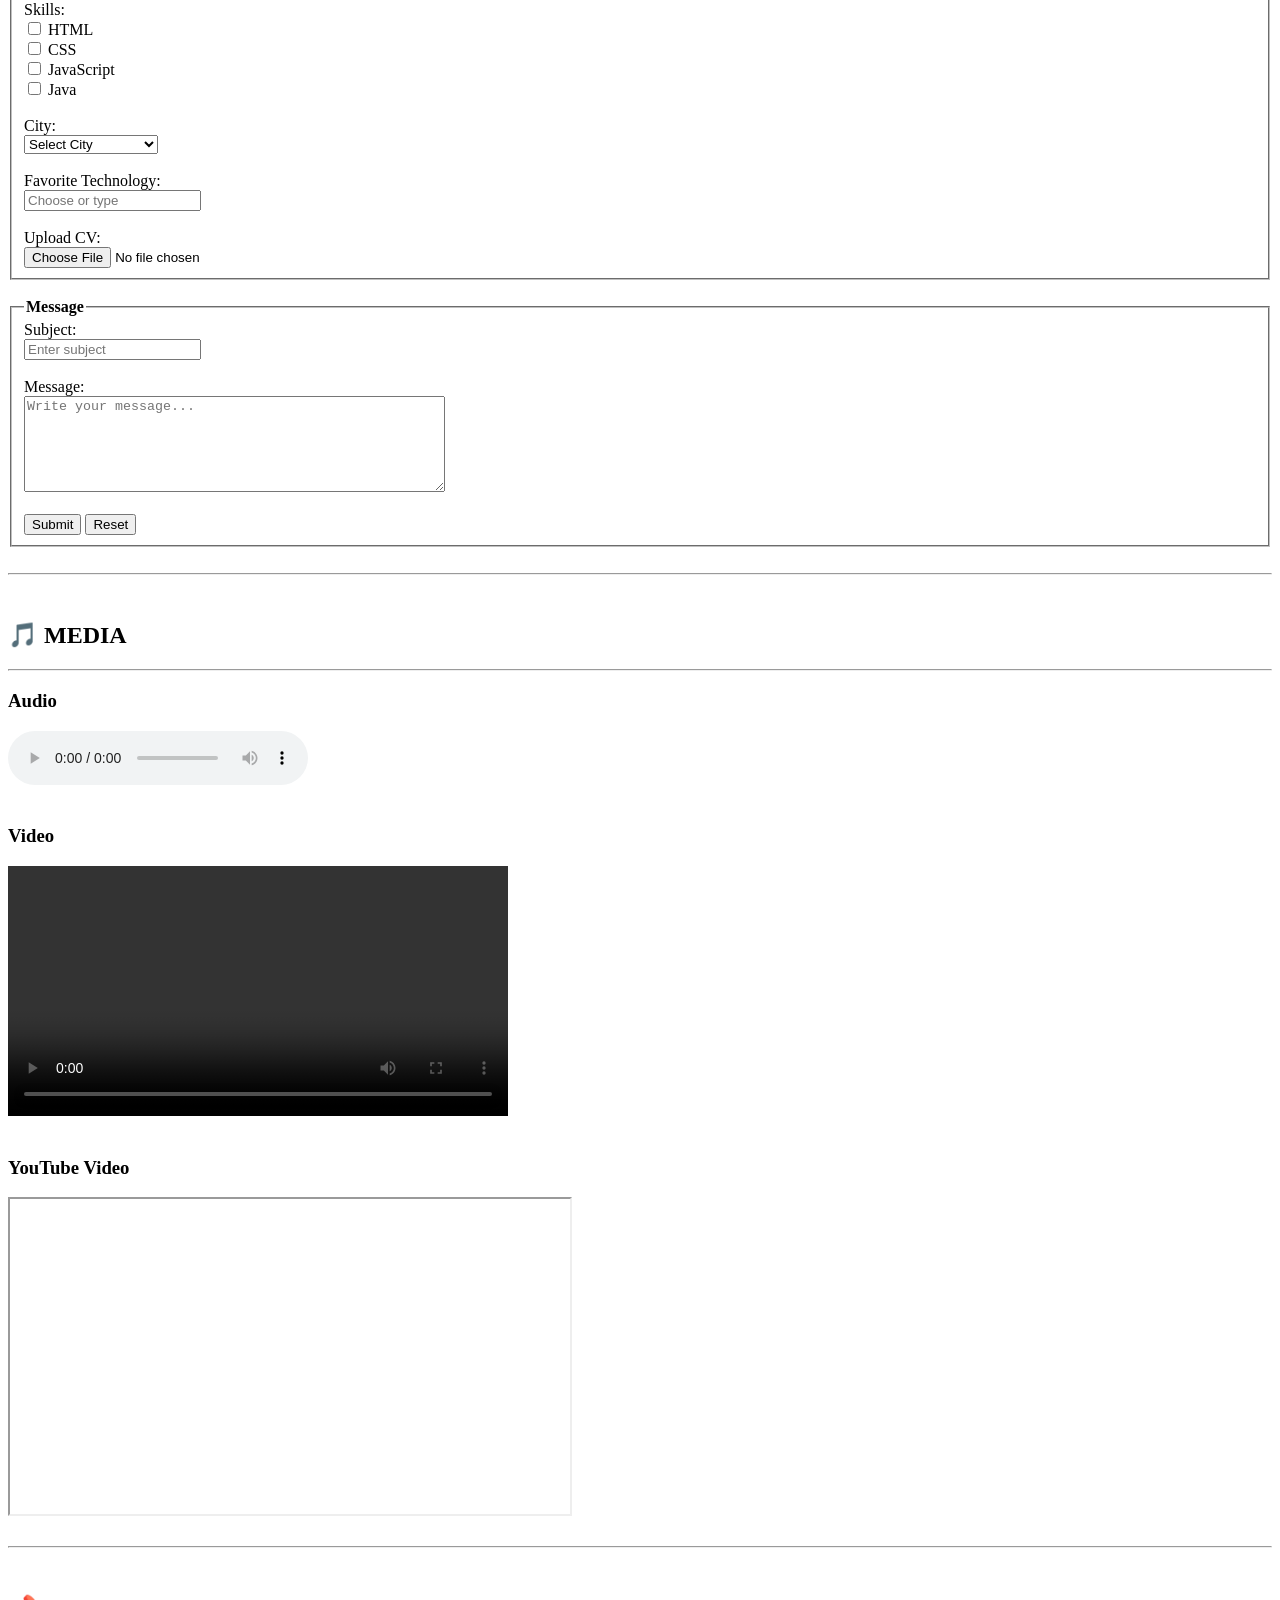
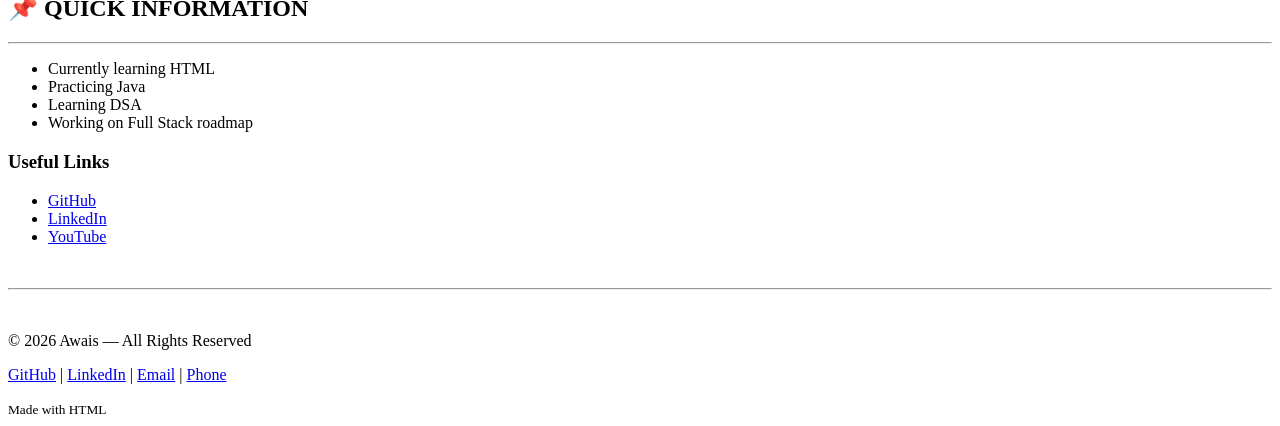
==== commit 5fbeac96: "HTML Finished" ====
--- a/Day 00 - HTML Revison/index.html
+++ b/Day 00 - HTML Revison/index.html
@@ -9,8 +9,8 @@
     <h2>My portfolio</h2>
     <h4>Awais-Web Developer</h4>
     <nav>
-      <ul>
-        <li>Home</li>
+     <ul>
+        <li>Home.</li>
         <li>About</li>
         <li>Skills</li>
         <li>Projects</li>
@@ -116,7 +116,7 @@
       <h2>🎓 EDUCATION</h2>
       <hr />
 
-      <table border="1">
+      <table border="1" >
         <caption>
           <strong>Education / Course Record</strong>
         </caption>
